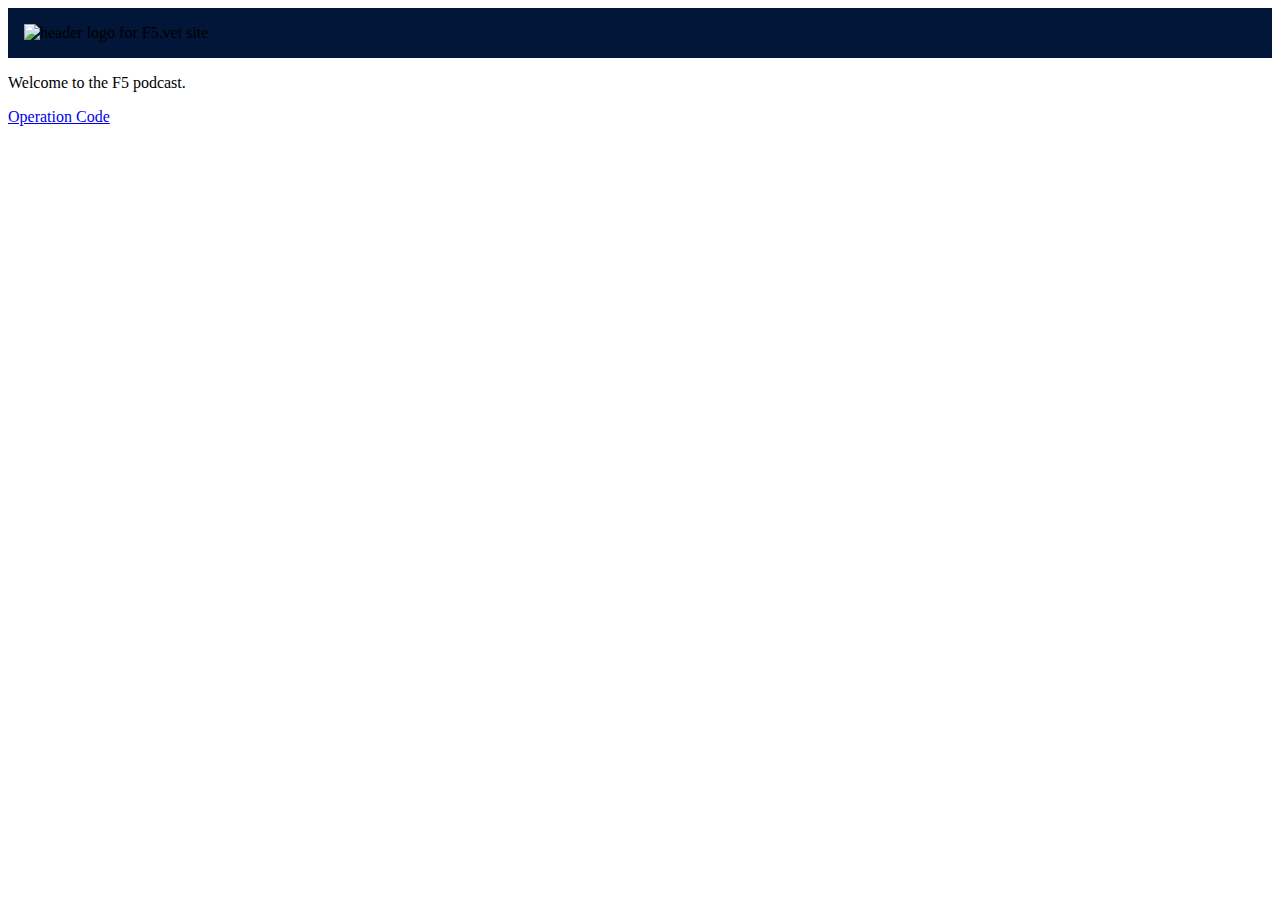
==== index.html @ 2f5ef13c "Adjust image location" ====
<!DOCTYPE html>
<html lang="en">
<head>
  <meta charset="UTF-8">
  <meta http-equiv="X-UA-Compatible" content="IE=edge">
  <meta name="viewport" content="width=device-width, initial-scale=1.0">
  <meta name="description" content="F5 Podcast">
  <meta name="keywords" content="F5 Podcast">
  <!-- meta OG tags -->
  <meta property="og:title" content="F5 Podcast">
  <meta property="og:description" content="F5 Podcast">
  <meta property="og:image" content="img/f5-logo.png" height="150px" width="auto">
  <meta property="og:url" content="https://f5.vet/">
  <title>F5 Podcast</title>
  <!-- Css files and libraries -->
  <link rel="stylesheet" href="bootstrap@5.3.0-alpha1/css/bootstrap.min.css">
  <link rel="stylesheet" href="css/styles.css">
  <!-- Favicon -->
  <link rel="icon" href="images/favicon.ico" type="image/x-icon">

</head>
<body>
<header class="header">
  <img id="logo" src="images/f5-logo.png" alt="header logo for F5.vet site"/>
</header>
<p>
  Welcome to the F5 podcast.
</p>
<footer>
  <p>
    <a href="https://operationcode.org">Operation Code</a>
  </p>
</footer>
</body>
</html>
---- css/styles.css ----
#logo{
    max-height: 10rem;
    max-width: auto;
    margin: 1rem;
}

header{
    background-color: #011638;
}
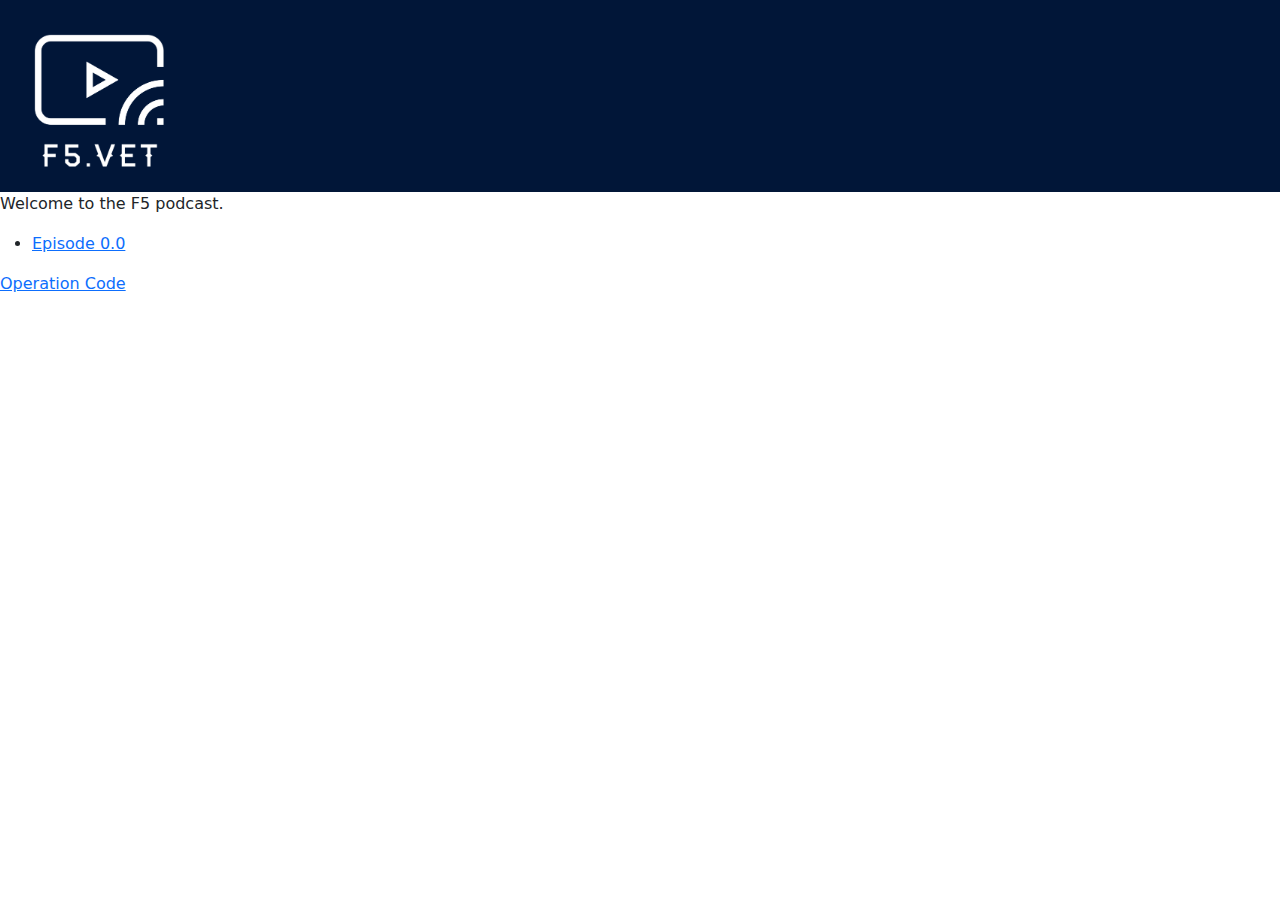
==== commit 090679bb: "Added 0.0" ====
--- a/index.html
+++ b/index.html
@@ -9,11 +9,11 @@
   <!-- meta OG tags -->
   <meta property="og:title" content="F5 Podcast">
   <meta property="og:description" content="F5 Podcast">
-  <meta property="og:image" content="img/f5-logo.png" height="150px" width="auto">
+  <meta property="og:image" content="images/f5-logo.png">
   <meta property="og:url" content="https://f5.vet/">
   <title>F5 Podcast</title>
   <!-- Css files and libraries -->
-  <link rel="stylesheet" href="bootstrap@5.3.0-alpha1/css/bootstrap.min.css">
+  <link rel="stylesheet" href="css/bootstrap@5.3.0-alpha1/bootstrap.min.css">
   <link rel="stylesheet" href="css/styles.css">
   <!-- Favicon -->
   <link rel="icon" href="images/favicon.ico" type="image/x-icon">
@@ -21,11 +21,14 @@
 </head>
 <body>
 <header class="header">
-  <img id="logo" src="images/f5-logo.png" alt="header logo for F5.vet site"/>
+  <img id="logo" src="images/F5-logo.png" alt="header logo for F5.vet site"/>
 </header>
 <p>
   Welcome to the F5 podcast.
 </p>
+<ul>
+  <li><a href="https://www.youtube.com/watch?v=AsKQfdonm8g&list=PL5xzRjSYHjpZjhUSkSqOGSKYDVx_TYzLk">Episode 0.0</a></li>
+</ul>
 <footer>
   <p>
     <a href="https://operationcode.org">Operation Code</a>
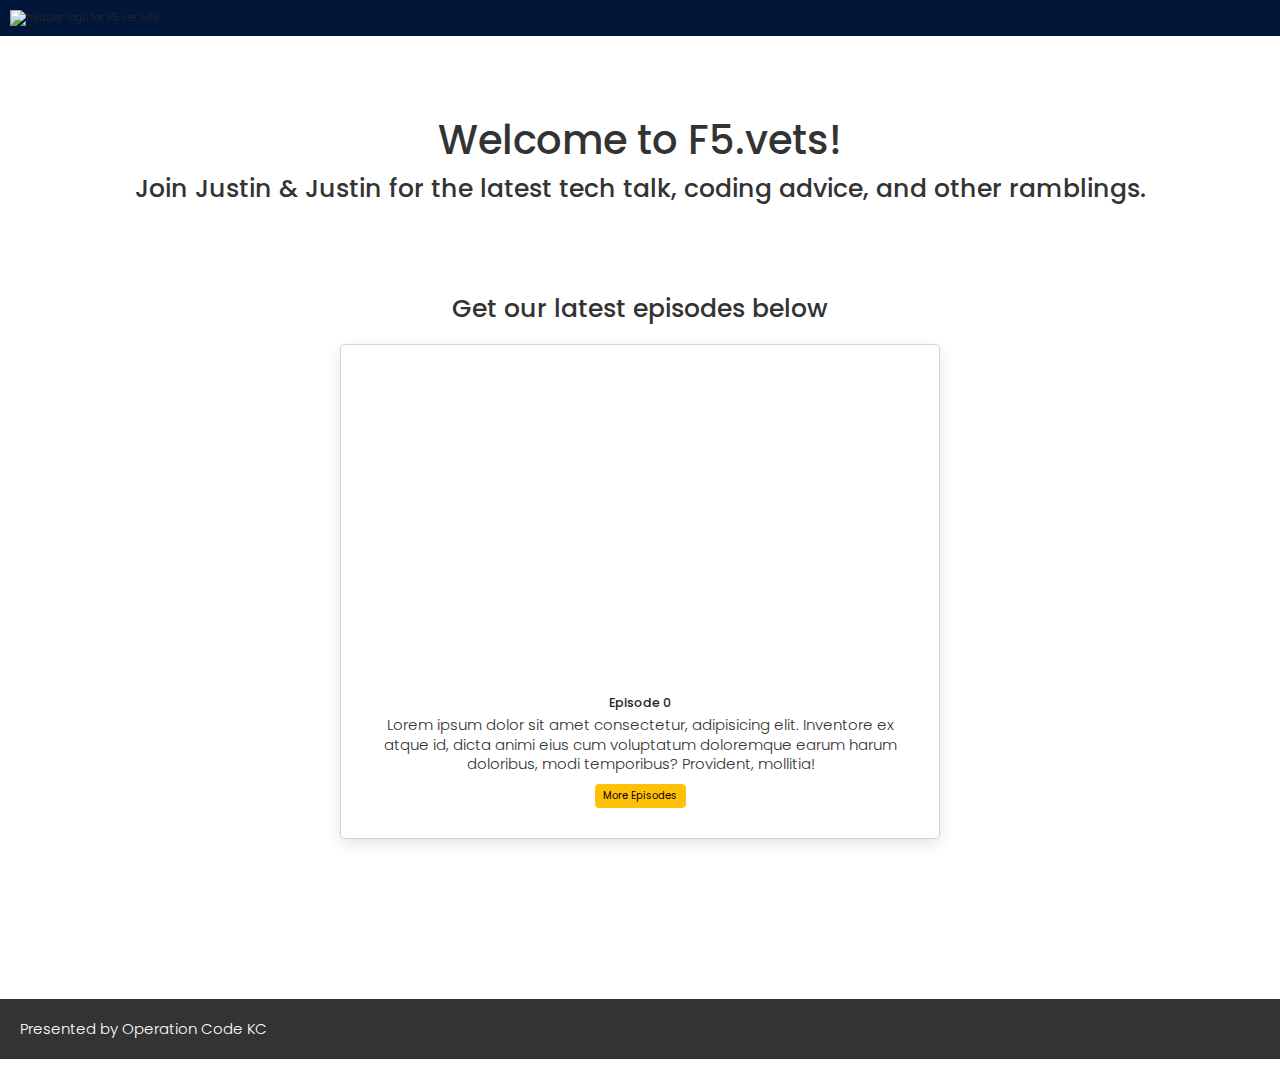
==== commit 5897458b: "Styled footer and embedded Operation Code link" ====
--- a/index.html
+++ b/index.html
@@ -1,38 +1,79 @@
 <!DOCTYPE html>
 <html lang="en">
+
 <head>
   <meta charset="UTF-8">
   <meta http-equiv="X-UA-Compatible" content="IE=edge">
   <meta name="viewport" content="width=device-width, initial-scale=1.0">
   <meta name="description" content="F5 Podcast">
   <meta name="keywords" content="F5 Podcast">
+  <meta name="author" content="The F5 Team">
   <!-- meta OG tags -->
   <meta property="og:title" content="F5 Podcast">
   <meta property="og:description" content="F5 Podcast">
-  <meta property="og:image" content="images/f5-logo.png">
+  <meta property="og:image" content="img/f5-logo.png" height="150px" width="auto">
   <meta property="og:url" content="https://f5.vet/">
   <title>F5 Podcast</title>
   <!-- Css files and libraries -->
-  <link rel="stylesheet" href="css/bootstrap@5.3.0-alpha1/bootstrap.min.css">
+  <link rel="stylesheet" href="https://cdn.jsdelivr.net/npm/bootstrap@5.3.0-alpha1/dist/css/bootstrap.min.css">
   <link rel="stylesheet" href="css/styles.css">
   <!-- Favicon -->
   <link rel="icon" href="images/favicon.ico" type="image/x-icon">
 
 </head>
+
 <body>
-<header class="header">
-  <img id="logo" src="images/F5-logo.png" alt="header logo for F5.vet site"/>
-</header>
-<p>
-  Welcome to the F5 podcast.
-</p>
-<ul>
-  <li><a href="https://www.youtube.com/watch?v=AsKQfdonm8g&list=PL5xzRjSYHjpZjhUSkSqOGSKYDVx_TYzLk">Episode 0.0</a></li>
-</ul>
-<footer>
-  <p>
-    <a href="https://operationcode.org">Operation Code</a>
-  </p>
-</footer>
+  <header class="header">
+    <img id="logo" src="./images/f5-logo.png" alt="header logo for F5.vet site" />
+  </header>
+  <main>
+    <section class="intro containter container-fluid --center-all">
+      <h1>Welcome to F5.vets!</h1>
+      <h3>Join Justin & Justin for the latest tech talk, coding advice, and other ramblings.</h3>
+    </section>
+
+    <section class="podcastInfo --center-all container container-fluid">
+      <h3 class="--mb2">Get our latest episodes below</h3>
+      <div class="card --p2 --card" style="width:60rem;">
+        <iframe width="560" height="320" src="https://www.youtube.com/embed/AsKQfdonm8g" title="YouTube video player"
+          frameborder="0"
+          allow="accelerometer; autoplay; clipboard-write; encrypted-media; gyroscope; picture-in-picture; web-share"
+          allowfullscreen></iframe>
+        <div class="card-body">
+          <h5 class="card-title">Episode 0</h5>
+          <p class="card-text">
+            Lorem ipsum dolor sit amet consectetur,
+            adipisicing elit. Inventore ex atque id,
+            dicta animi eius cum voluptatum doloremque
+            earum harum doloribus, modi temporibus?
+            Provident, mollitia!</p>
+          <a href="https://www.youtube.com/watch?v=AsKQfdonm8g&list=PL5xzRjSYHjpZjhUSkSqOGSKYDVx_TYzLk"
+            class="btn btn-warning" target="blank">More Episodes</a>
+        </div>
+      </div>
+    </section>
+    <section>
+
+    </section>
+  </main>
+  <footer class="footer">
+    
+    <a href="https://operationcode.org" target="blank">
+      <p class="linkText --color-white --p2">Presented by Operation Code KC</p>
+    </a>
+  </footer>
+  <!-- =========== JS Dependency files ======== -->
+  <!-- AXIOS -->
+  <script src="https://cdn.jsdelivr.net/npm/axios/dist/axios.min.js"></script>
+  <!-- Bootstrap & Popper JS -->
+  <script src="https://cdn.jsdelivr.net/npm/@popperjs/core@2.11.6/dist/umd/popper.min.js"
+    integrity="sha384-oBqDVmMz9ATKxIep9tiCxS/Z9fNfEXiDAYTujMAeBAsjFuCZSmKbSSUnQlmh/jp3"
+    crossorigin="anonymous"></script>
+  <script src="https://cdn.jsdelivr.net/npm/bootstrap@5.3.0-alpha1/dist/js/bootstrap.min.js"
+    integrity="sha384-mQ93GR66B00ZXjt0YO5KlohRA5SY2XofN4zfuZxLkoj1gXtW8ANNCe9d5Y3eG5eD"
+    crossorigin="anonymous"></script>
+  <!-- Primary JavaScript File -->
+  <script src="./js/script.js" type="text/javascript"></script>
 </body>
-</html>
+
+</html>--- a/css/styles.css
+++ b/css/styles.css
@@ -1,9 +1,633 @@
-#logo{
+/* insert this file into the index.css file in react */
+
+@import url("https://fonts.googleapis.com/css2?family=Poppins:wght@100;200;300;400;500;600;700;800;900&display=swap");
+
+:root {
+    --font-family: "Poppins", sans-serif;
+    --dark-blue: #0a1930;
+    --light-blue: #1f93ff;
+
+    --color-white: #fff;
+    --color-dark: #333;
+
+    --color-grey: #eee;
+    --box-shadow: 0 5px 15px rgba(0, 0, 0, 0.1);
+
+    --color-purple: #9d0191;
+    --color-orange: #ff7722;
+
+    --color-primary: #007bff;
+    --color-success: #28a745;
+}
+
+* {
+    margin: 0;
+    padding: 0;
+    box-sizing: border-box;
+    scroll-behavior: smooth;
+}
+
+html {
+    font-size: 10px;
+}
+
+body {
+    font-family: var(--font-family);
+}
+
+section {
+    width: 100%;
+    padding: 8rem 0;
+}
+
+.container {
+    max-width: 1000px;
+    margin: 0 auto;
+    padding: 0 20px;
+}
+
+/* UTILITY CLASSES */
+
+/* Flex */
+.--flex-center {
+    display: flex;
+    justify-content: center;
+    align-items: center;
+}
+
+.--flex-start {
+    display: flex;
+    justify-content: flex-start;
+    align-items: flex-start;
+}
+
+.--flex-end {
+    display: flex;
+    justify-content: flex-end;
+    align-items: center;
+}
+
+.--flex-between {
+    display: flex;
+    justify-content: space-between;
+    align-items: center;
+}
+
+.--dir-column {
+    flex-direction: column;
+}
+
+.--flex-dir-column {
+    display: flex;
+}
+
+.--100vh {
+    height: 100vh;
+}
+
+.--mh-100vh {
+    min-height: 100vh;
+}
+
+/* Grid */
+.--grid-15 {
+    display: grid;
+    grid-template-columns: repeat(auto-fit, minmax(15rem, 1fr));
+    row-gap: 1rem;
+    column-gap: 1rem;
+}
+
+.--grid-25 {
+    display: grid;
+    grid-template-columns: repeat(auto-fit, minmax(24rem, 1fr));
+    row-gap: 1rem;
+    column-gap: 1rem;
+}
+
+/* Center All */
+.--center-all {
+    display: flex;
+    justify-content: center;
+    align-items: center;
+    flex-direction: column;
+    width: 100%;
+    margin: auto;
+    text-align: center;
+}
+
+/* Heading */
+h1,
+h2,
+h3,
+h4 {
+    font-weight: 500;
+    line-height: 1.2;
+    color: var(--color-dark);
+    margin-bottom: 1rem;
+}
+
+h1 {
+    font-size: 4rem;
+}
+
+h2 {
+    font-size: 3rem;
+}
+
+h3 {
+    font-size: 2.5rem;
+}
+
+h4 {
+    font-size: 2rem;
+}
+
+p {
+    font-size: 1.5rem;
+    font-weight: 300;
+    line-height: 1.3;
+    color: var(--color-dark);
+}
+
+.--text-xl {
+    font-size: 4.5rem;
+}
+
+.--text-lg {
+    font-size: 4rem;
+}
+
+.--text-md {
+    font-size: 3rem;
+}
+
+.--text-sm {
+    font-size: 1.2rem;
+    font-weight: 300;
+}
+
+.--text-p {
+    font-size: 1.5rem;
+    font-weight: 300;
+    line-height: 1.3;
+    color: var(--color-dark);
+}
+
+.--fw-bold {
+    font-weight: 600;
+}
+
+.--fw-thin {
+    font-weight: 200;
+}
+
+/* Text Color */
+.--text-light {
+    color: #fff;
+}
+
+.--color-primary {
+    color: #007bff;
+}
+
+.--color-danger {
+    color: orangered;
+}
+
+.--color-success {
+    color: #28a745;
+}
+
+.--color-white {
+    color: #fff;
+}
+
+/* Center Text */
+.--text-center {
+    text-align: center;
+}
+
+/* Card */
+.--card {
+    border: 2px solid primary;
+    border-radius: 5px;
+    box-shadow: var(--box-shadow);
+    overflow: hidden;
+}
+
+/* Margin */
+.--m {
+    margin: 1rem;
+}
+
+.--ml {
+    margin-left: 1rem;
+}
+
+.--mr {
+    margin-right: 1rem;
+}
+
+.--mb {
+    margin-bottom: 1rem;
+}
+
+.--my {
+    margin: 1rem 0;
+}
+
+.--mx {
+    margin: 0 1rem;
+}
+
+.--m2 {
+    margin: 2rem;
+}
+
+.--ml2 {
+    margin-left: 2rem;
+}
+
+.--mr2 {
+    margin-right: 2rem;
+}
+
+.--mb2 {
+    margin-bottom: 2rem;
+}
+
+.--my2 {
+    margin: 2rem 0;
+}
+
+.--mx2 {
+    margin: 0 2rem;
+}
+
+/* Padding */
+.--p {
+    padding: 1rem;
+}
+
+.--p2 {
+    padding: 2rem;
+}
+
+.--py {
+    padding: 1rem 0;
+}
+
+.--py2 {
+    padding: 2rem 0;
+}
+
+.--px {
+    padding: 0 1rem;
+}
+
+.--px2 {
+    padding: 0 2rem;
+}
+
+.--btn {
+    font-size: 1.6rem;
+    font-weight: 400;
+    padding: 6px 8px;
+    margin: 0 5px 0 0;
+    border: 1px solid transparent;
+    border-radius: 3px;
+    cursor: pointer;
+    display: flex;
+    justify-content: center;
+    align-items: center;
+    transition: all 0.3s;
+}
+
+.--btn:hover {
+    transform: translateY(-2px);
+}
+
+.--btn-lg {
+    padding: 8px 10px;
+}
+
+.--btn-block {
+    width: 100%;
+}
+
+.--btn-primary {
+    color: #fff;
+    background: #007bff;
+}
+
+.--btn-secondary {
+    color: #fff;
+    border: 1px solid #fff;
+    background: transparent;
+}
+
+.--btn-danger {
+    color: #fff;
+    background: orangered;
+}
+
+.--btn-success {
+    color: #fff;
+    background: #28a745;
+}
+
+/* Background */
+.--bg-light {
+    background: #fff;
+}
+
+.--bg-dark {
+    background: var(--color-dark);
+}
+
+.--bg-primary {
+    background: var(--color-primary);
+}
+
+.--bg-success {
+    background: var(--color-success);
+}
+
+.--bg-grey {
+    background: var(--color-grey);
+}
+
+.--form-control {
+    font-size: 1.6rem;
+    font-weight: 300;
+}
+
+.--form-control>* {
+    margin: 5px 0;
+}
+
+.--form-control input {
+    font-size: 1.6rem;
+    font-weight: 300;
+    padding: 8px 1rem;
+    border: 1px solid #777;
+    border-radius: 3px;
+    outline: none;
+}
+
+.--form-control select {
+    font-size: 1.4rem;
+    font-weight: 400;
+    padding: 8px 1rem;
+    border: 1px solid #777;
+    border-radius: 3px;
+}
+
+.--form-control label {
+    font-size: 1.6rem;
+    font-weight: 400;
+    display: inline-block;
+    min-width: 7rem;
+    color: var(--color-dark);
+    margin-right: 1rem;
+}
+
+@media screen and (max-width: 600px) {
+    .--flex-dir-column {
+        flex-direction: column;
+    }
+}
+
+.--block {
+    display: block;
+}
+
+.--inline-block {
+    display: inline-block;
+}
+
+.--width-100 {
+    width: 100%;
+}
+
+.--width-500px {
+    width: 500px;
+}
+
+.--line {
+    position: relative;
+}
+
+.--line::after {
+    content: "";
+    position: absolute;
+    left: 50%;
+    bottom: -5px;
+    transform: translateX(-50%);
+    width: 5rem;
+    height: 3px;
+    margin-bottom: 1rem;
+
+    background: rgb(217, 8, 170);
+    background: linear-gradient(135deg,
+            rgba(163, 1, 191, 1) 44%,
+            rgba(217, 8, 170, 1) 57%);
+}
+
+.--list-style-none {
+    list-style: none;
+}
+
+.--profile-img {
+    width: 6rem;
+    height: 6rem;
+    border: 1px solid #ccc;
+    border-radius: 50%;
+}
+
+a {
+    font-size: 1.4rem;
+    color: var(--dark-blue);
+    text-decoration: none;
+    transition: all 0.2s;
+}
+
+a:hover {
+    color: var(--color-dark);
+    font-size: 1.5rem;
+}
+
+.--align-center {
+    display: flex;
+    align-items: center;
+}
+
+/* Project Specific CSS Styling */
+#logo {
     max-height: 10rem;
     max-width: auto;
     margin: 1rem;
 }
 
-header{
+header {
     background-color: #011638;
+}
+
+/* video player styling */
+.player {
+    max-width: 800px;
+    border: 6px solid rgba(255, 255, 255, 0.2);
+    box-shadow: 0 0 25px rgba(0, 0, 0, 0.1), 0 3px 3px rgba(0, 0, 0, 0.1);
+    position: relative;
+    overflow: hidden;
+
+
+    &:hover {
+        .progress {
+            height: 10px;
+        }
+    }
+
+    .player-controls {
+        transform: translateY(0);
+    }
+}
+}
+
+.player:-webkit-full-screen,
+.player:fullscreen {
+    max-width: none;
+    width: 100%;
+}
+
+.play-btn {
+    flex: 1;
+}
+
+.player-video {
+    width: 100%;
+    display: block;
+}
+
+.player-btn {
+    background: none;
+    border: 0;
+    color: white;
+    text-align: center;
+    max-width: 60px;
+    padding: 5px 8px;
+
+    svg {
+        fill: #fffff;
+    }
+
+    &:hover,
+    &:focus {
+        border-color: $accent-color;
+        background: rgba(255, 255, 255, .2);
+    }
+}
+
+.player-slider {
+    width: 10px;
+    height: 30px;
+}
+
+.player-controls {
+    align-items: center;
+    display: flex;
+    position: absolute;
+    bottom: 0;
+    width: 100%;
+    transform: translateY(100%) translateY(-5px);
+    transition: all 0.3s;
+    flex-wrap: wrap;
+    background: rgba(0, 0, 0, 0.3);
+}
+
+.player-controls>* {
+    flex: 1;
+}
+
+.progress {
+    position: relative;
+    display: flex;
+    flex: 10;
+    flex-basis: 100%;
+    height: 4px;
+    transition: height 0.3s;
+    background: rgba(0, 0, 0, 0.5);
+}
+
+.filled-progress {
+    width: 50%;
+    background: $accent-color;
+    flex: 0;
+    flex-basis: 50%;
+}
+
+.sliders {
+    max-width: 200px;
+    display: flex;
+}
+
+input[type=range] {
+    -webkit-appearance: none;
+    background: transparent;
+    width: 100%;
+    margin: 0 5px;
+}
+
+input[type=range]:focus {
+    outline: none;
+}
+
+input[type=range]::-webkit-slider-runnable-track {
+    width: 100%;
+    height: 8px;
+    cursor: pointer;
+    box-shadow: 1px 1px 1px rgba(0, 0, 0, 0), 0 0 1px rgba(13, 13, 13, 0);
+    background: rgba(255, 255, 255, 0.5);
+    border-radius: 10px;
+    border: 0.2px solid rgba(1, 1, 1, 0);
+}
+
+input[type=range]::-webkit-slider-thumb {
+    height: 15px;
+    width: 15px;
+    border-radius: 50px;
+    background: white;
+    cursor: pointer;
+    -webkit-appearance: none;
+    margin-top: -3.5px;
+    box-shadow: 0 1px 3px rgba(0, 0, 0, 0.5);
+}
+
+input[type=range]:focus::-webkit-slider-runnable-track {
+    background: rgba(255, 255, 255, 0.8);
+}
+
+input[type=range]::-moz-range-track {
+    width: 100%;
+    height: 8px;
+    cursor: pointer;
+    box-shadow: 1px 1px 1px rgba(0, 0, 0, 0), 0 0 1px rgba(13, 13, 13, 0);
+    background: #ffffff;
+    border-radius: 10px;
+    border: 0.2px solid rgba(1, 1, 1, 0);
+}
+
+input[type=range]::-moz-range-thumb {
+    box-shadow: 0 0 3px rgba(0, 0, 0, 0), 0 0 1px rgba(13, 13, 13, 0);
+    height: 15px;
+    width: 15px;
+    border-radius: 50px;
+    background: white;
+    cursor: pointer;
+}
+
+/* ============== site specific css ============= */
+
+.footer {
+    background: #333333;
 }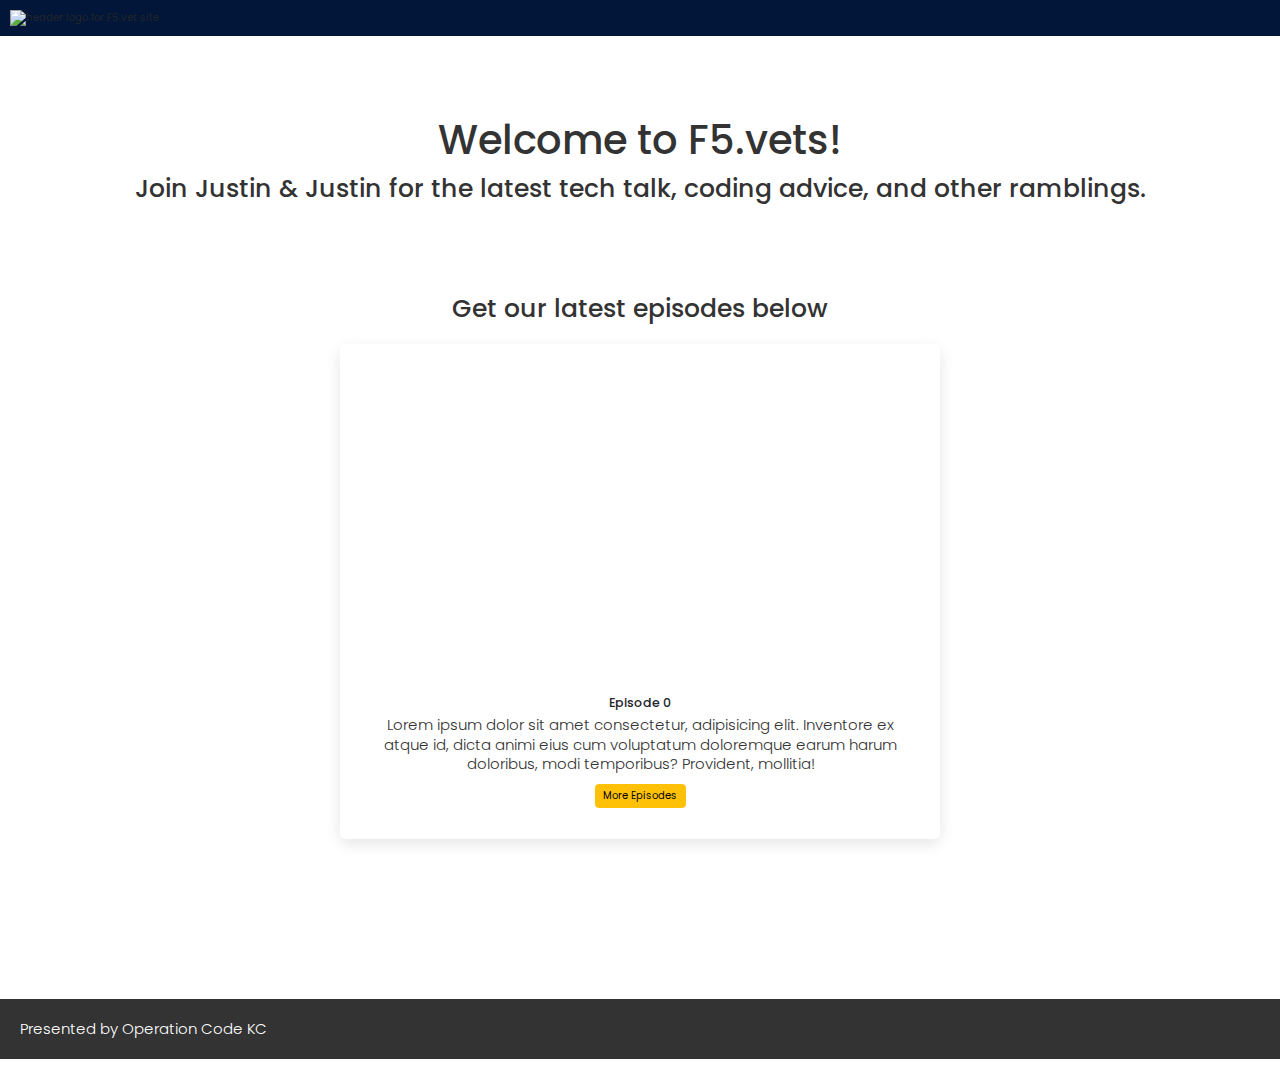
==== commit 582946b8: "repaired css fule to correct previous errors" ====
--- a/index.html
+++ b/index.html
@@ -17,6 +17,7 @@
   <!-- Css files and libraries -->
   <link rel="stylesheet" href="https://cdn.jsdelivr.net/npm/bootstrap@5.3.0-alpha1/dist/css/bootstrap.min.css">
   <link rel="stylesheet" href="css/styles.css">
+  <link rel="stylesheet" href="css/utils.css">
   <!-- Favicon -->
   <link rel="icon" href="images/favicon.ico" type="image/x-icon">
 
@@ -57,7 +58,6 @@
     </section>
   </main>
   <footer class="footer">
-    
     <a href="https://operationcode.org" target="blank">
       <p class="linkText --color-white --p2">Presented by Operation Code KC</p>
     </a>
@@ -73,7 +73,7 @@
     integrity="sha384-mQ93GR66B00ZXjt0YO5KlohRA5SY2XofN4zfuZxLkoj1gXtW8ANNCe9d5Y3eG5eD"
     crossorigin="anonymous"></script>
   <!-- Primary JavaScript File -->
-  <script src="./js/script.js" type="text/javascript"></script>
+  <!-- <script src="js/script.js" type="text/javascript"></script> -->
 </body>
 
 </html>--- a/css/styles.css
+++ b/css/styles.css
@@ -1,468 +1,3 @@
-/* insert this file into the index.css file in react */
-
-@import url("https://fonts.googleapis.com/css2?family=Poppins:wght@100;200;300;400;500;600;700;800;900&display=swap");
-
-:root {
-    --font-family: "Poppins", sans-serif;
-    --dark-blue: #0a1930;
-    --light-blue: #1f93ff;
-
-    --color-white: #fff;
-    --color-dark: #333;
-
-    --color-grey: #eee;
-    --box-shadow: 0 5px 15px rgba(0, 0, 0, 0.1);
-
-    --color-purple: #9d0191;
-    --color-orange: #ff7722;
-
-    --color-primary: #007bff;
-    --color-success: #28a745;
-}
-
-* {
-    margin: 0;
-    padding: 0;
-    box-sizing: border-box;
-    scroll-behavior: smooth;
-}
-
-html {
-    font-size: 10px;
-}
-
-body {
-    font-family: var(--font-family);
-}
-
-section {
-    width: 100%;
-    padding: 8rem 0;
-}
-
-.container {
-    max-width: 1000px;
-    margin: 0 auto;
-    padding: 0 20px;
-}
-
-/* UTILITY CLASSES */
-
-/* Flex */
-.--flex-center {
-    display: flex;
-    justify-content: center;
-    align-items: center;
-}
-
-.--flex-start {
-    display: flex;
-    justify-content: flex-start;
-    align-items: flex-start;
-}
-
-.--flex-end {
-    display: flex;
-    justify-content: flex-end;
-    align-items: center;
-}
-
-.--flex-between {
-    display: flex;
-    justify-content: space-between;
-    align-items: center;
-}
-
-.--dir-column {
-    flex-direction: column;
-}
-
-.--flex-dir-column {
-    display: flex;
-}
-
-.--100vh {
-    height: 100vh;
-}
-
-.--mh-100vh {
-    min-height: 100vh;
-}
-
-/* Grid */
-.--grid-15 {
-    display: grid;
-    grid-template-columns: repeat(auto-fit, minmax(15rem, 1fr));
-    row-gap: 1rem;
-    column-gap: 1rem;
-}
-
-.--grid-25 {
-    display: grid;
-    grid-template-columns: repeat(auto-fit, minmax(24rem, 1fr));
-    row-gap: 1rem;
-    column-gap: 1rem;
-}
-
-/* Center All */
-.--center-all {
-    display: flex;
-    justify-content: center;
-    align-items: center;
-    flex-direction: column;
-    width: 100%;
-    margin: auto;
-    text-align: center;
-}
-
-/* Heading */
-h1,
-h2,
-h3,
-h4 {
-    font-weight: 500;
-    line-height: 1.2;
-    color: var(--color-dark);
-    margin-bottom: 1rem;
-}
-
-h1 {
-    font-size: 4rem;
-}
-
-h2 {
-    font-size: 3rem;
-}
-
-h3 {
-    font-size: 2.5rem;
-}
-
-h4 {
-    font-size: 2rem;
-}
-
-p {
-    font-size: 1.5rem;
-    font-weight: 300;
-    line-height: 1.3;
-    color: var(--color-dark);
-}
-
-.--text-xl {
-    font-size: 4.5rem;
-}
-
-.--text-lg {
-    font-size: 4rem;
-}
-
-.--text-md {
-    font-size: 3rem;
-}
-
-.--text-sm {
-    font-size: 1.2rem;
-    font-weight: 300;
-}
-
-.--text-p {
-    font-size: 1.5rem;
-    font-weight: 300;
-    line-height: 1.3;
-    color: var(--color-dark);
-}
-
-.--fw-bold {
-    font-weight: 600;
-}
-
-.--fw-thin {
-    font-weight: 200;
-}
-
-/* Text Color */
-.--text-light {
-    color: #fff;
-}
-
-.--color-primary {
-    color: #007bff;
-}
-
-.--color-danger {
-    color: orangered;
-}
-
-.--color-success {
-    color: #28a745;
-}
-
-.--color-white {
-    color: #fff;
-}
-
-/* Center Text */
-.--text-center {
-    text-align: center;
-}
-
-/* Card */
-.--card {
-    border: 2px solid primary;
-    border-radius: 5px;
-    box-shadow: var(--box-shadow);
-    overflow: hidden;
-}
-
-/* Margin */
-.--m {
-    margin: 1rem;
-}
-
-.--ml {
-    margin-left: 1rem;
-}
-
-.--mr {
-    margin-right: 1rem;
-}
-
-.--mb {
-    margin-bottom: 1rem;
-}
-
-.--my {
-    margin: 1rem 0;
-}
-
-.--mx {
-    margin: 0 1rem;
-}
-
-.--m2 {
-    margin: 2rem;
-}
-
-.--ml2 {
-    margin-left: 2rem;
-}
-
-.--mr2 {
-    margin-right: 2rem;
-}
-
-.--mb2 {
-    margin-bottom: 2rem;
-}
-
-.--my2 {
-    margin: 2rem 0;
-}
-
-.--mx2 {
-    margin: 0 2rem;
-}
-
-/* Padding */
-.--p {
-    padding: 1rem;
-}
-
-.--p2 {
-    padding: 2rem;
-}
-
-.--py {
-    padding: 1rem 0;
-}
-
-.--py2 {
-    padding: 2rem 0;
-}
-
-.--px {
-    padding: 0 1rem;
-}
-
-.--px2 {
-    padding: 0 2rem;
-}
-
-.--btn {
-    font-size: 1.6rem;
-    font-weight: 400;
-    padding: 6px 8px;
-    margin: 0 5px 0 0;
-    border: 1px solid transparent;
-    border-radius: 3px;
-    cursor: pointer;
-    display: flex;
-    justify-content: center;
-    align-items: center;
-    transition: all 0.3s;
-}
-
-.--btn:hover {
-    transform: translateY(-2px);
-}
-
-.--btn-lg {
-    padding: 8px 10px;
-}
-
-.--btn-block {
-    width: 100%;
-}
-
-.--btn-primary {
-    color: #fff;
-    background: #007bff;
-}
-
-.--btn-secondary {
-    color: #fff;
-    border: 1px solid #fff;
-    background: transparent;
-}
-
-.--btn-danger {
-    color: #fff;
-    background: orangered;
-}
-
-.--btn-success {
-    color: #fff;
-    background: #28a745;
-}
-
-/* Background */
-.--bg-light {
-    background: #fff;
-}
-
-.--bg-dark {
-    background: var(--color-dark);
-}
-
-.--bg-primary {
-    background: var(--color-primary);
-}
-
-.--bg-success {
-    background: var(--color-success);
-}
-
-.--bg-grey {
-    background: var(--color-grey);
-}
-
-.--form-control {
-    font-size: 1.6rem;
-    font-weight: 300;
-}
-
-.--form-control>* {
-    margin: 5px 0;
-}
-
-.--form-control input {
-    font-size: 1.6rem;
-    font-weight: 300;
-    padding: 8px 1rem;
-    border: 1px solid #777;
-    border-radius: 3px;
-    outline: none;
-}
-
-.--form-control select {
-    font-size: 1.4rem;
-    font-weight: 400;
-    padding: 8px 1rem;
-    border: 1px solid #777;
-    border-radius: 3px;
-}
-
-.--form-control label {
-    font-size: 1.6rem;
-    font-weight: 400;
-    display: inline-block;
-    min-width: 7rem;
-    color: var(--color-dark);
-    margin-right: 1rem;
-}
-
-@media screen and (max-width: 600px) {
-    .--flex-dir-column {
-        flex-direction: column;
-    }
-}
-
-.--block {
-    display: block;
-}
-
-.--inline-block {
-    display: inline-block;
-}
-
-.--width-100 {
-    width: 100%;
-}
-
-.--width-500px {
-    width: 500px;
-}
-
-.--line {
-    position: relative;
-}
-
-.--line::after {
-    content: "";
-    position: absolute;
-    left: 50%;
-    bottom: -5px;
-    transform: translateX(-50%);
-    width: 5rem;
-    height: 3px;
-    margin-bottom: 1rem;
-
-    background: rgb(217, 8, 170);
-    background: linear-gradient(135deg,
-            rgba(163, 1, 191, 1) 44%,
-            rgba(217, 8, 170, 1) 57%);
-}
-
-.--list-style-none {
-    list-style: none;
-}
-
-.--profile-img {
-    width: 6rem;
-    height: 6rem;
-    border: 1px solid #ccc;
-    border-radius: 50%;
-}
-
-a {
-    font-size: 1.4rem;
-    color: var(--dark-blue);
-    text-decoration: none;
-    transition: all 0.2s;
-}
-
-a:hover {
-    color: var(--color-dark);
-    font-size: 1.5rem;
-}
-
-.--align-center {
-    display: flex;
-    align-items: center;
-}
-
-/* Project Specific CSS Styling */
 #logo {
     max-height: 10rem;
     max-width: auto;
@@ -473,161 +8,6 @@
     background-color: #011638;
 }
 
-/* video player styling */
-.player {
-    max-width: 800px;
-    border: 6px solid rgba(255, 255, 255, 0.2);
-    box-shadow: 0 0 25px rgba(0, 0, 0, 0.1), 0 3px 3px rgba(0, 0, 0, 0.1);
-    position: relative;
-    overflow: hidden;
-
-
-    &:hover {
-        .progress {
-            height: 10px;
-        }
-    }
-
-    .player-controls {
-        transform: translateY(0);
-    }
-}
-}
-
-.player:-webkit-full-screen,
-.player:fullscreen {
-    max-width: none;
-    width: 100%;
-}
-
-.play-btn {
-    flex: 1;
-}
-
-.player-video {
-    width: 100%;
-    display: block;
-}
-
-.player-btn {
-    background: none;
-    border: 0;
-    color: white;
-    text-align: center;
-    max-width: 60px;
-    padding: 5px 8px;
-
-    svg {
-        fill: #fffff;
-    }
-
-    &:hover,
-    &:focus {
-        border-color: $accent-color;
-        background: rgba(255, 255, 255, .2);
-    }
-}
-
-.player-slider {
-    width: 10px;
-    height: 30px;
-}
-
-.player-controls {
-    align-items: center;
-    display: flex;
-    position: absolute;
-    bottom: 0;
-    width: 100%;
-    transform: translateY(100%) translateY(-5px);
-    transition: all 0.3s;
-    flex-wrap: wrap;
-    background: rgba(0, 0, 0, 0.3);
-}
-
-.player-controls>* {
-    flex: 1;
-}
-
-.progress {
-    position: relative;
-    display: flex;
-    flex: 10;
-    flex-basis: 100%;
-    height: 4px;
-    transition: height 0.3s;
-    background: rgba(0, 0, 0, 0.5);
-}
-
-.filled-progress {
-    width: 50%;
-    background: $accent-color;
-    flex: 0;
-    flex-basis: 50%;
-}
-
-.sliders {
-    max-width: 200px;
-    display: flex;
-}
-
-input[type=range] {
-    -webkit-appearance: none;
-    background: transparent;
-    width: 100%;
-    margin: 0 5px;
-}
-
-input[type=range]:focus {
-    outline: none;
-}
-
-input[type=range]::-webkit-slider-runnable-track {
-    width: 100%;
-    height: 8px;
-    cursor: pointer;
-    box-shadow: 1px 1px 1px rgba(0, 0, 0, 0), 0 0 1px rgba(13, 13, 13, 0);
-    background: rgba(255, 255, 255, 0.5);
-    border-radius: 10px;
-    border: 0.2px solid rgba(1, 1, 1, 0);
-}
-
-input[type=range]::-webkit-slider-thumb {
-    height: 15px;
-    width: 15px;
-    border-radius: 50px;
-    background: white;
-    cursor: pointer;
-    -webkit-appearance: none;
-    margin-top: -3.5px;
-    box-shadow: 0 1px 3px rgba(0, 0, 0, 0.5);
-}
-
-input[type=range]:focus::-webkit-slider-runnable-track {
-    background: rgba(255, 255, 255, 0.8);
-}
-
-input[type=range]::-moz-range-track {
-    width: 100%;
-    height: 8px;
-    cursor: pointer;
-    box-shadow: 1px 1px 1px rgba(0, 0, 0, 0), 0 0 1px rgba(13, 13, 13, 0);
-    background: #ffffff;
-    border-radius: 10px;
-    border: 0.2px solid rgba(1, 1, 1, 0);
-}
-
-input[type=range]::-moz-range-thumb {
-    box-shadow: 0 0 3px rgba(0, 0, 0, 0), 0 0 1px rgba(13, 13, 13, 0);
-    height: 15px;
-    width: 15px;
-    border-radius: 50px;
-    background: white;
-    cursor: pointer;
-}
-
-/* ============== site specific css ============= */
-
 .footer {
     background: #333333;
 }--- a/css/utils.css
+++ b/css/utils.css
@@ -0,0 +1,463 @@
+/* insert this file into the index.css file in react */
+
+@import url("https://fonts.googleapis.com/css2?family=Poppins:wght@100;200;300;400;500;600;700;800;900&display=swap");
+
+:root {
+    --font-family: "Poppins", sans-serif;
+    --dark-blue: #0a1930;
+    --light-blue: #1f93ff;
+
+    --color-white: #fff;
+    --color-dark: #333;
+
+    --color-grey: #eee;
+    --box-shadow: 0 5px 15px rgba(0, 0, 0, 0.1);
+
+    --color-purple: #9d0191;
+    --color-orange: #ff7722;
+
+    --color-primary: #007bff;
+    --color-success: #28a745;
+}
+
+* {
+    margin: 0;
+    padding: 0;
+    box-sizing: border-box;
+    scroll-behavior: smooth;
+}
+
+html {
+    font-size: 10px;
+}
+
+body {
+    font-family: var(--font-family);
+}
+
+section {
+    width: 100%;
+    padding: 8rem 0;
+}
+
+.container {
+    max-width: 1000px;
+    margin: 0 auto;
+    padding: 0 20px;
+}
+
+/* UTILITY CLASSES */
+
+/* Flex */
+.--flex-center {
+    display: flex;
+    justify-content: center;
+    align-items: center;
+}
+
+.--flex-start {
+    display: flex;
+    justify-content: flex-start;
+    align-items: flex-start;
+}
+
+.--flex-end {
+    display: flex;
+    justify-content: flex-end;
+    align-items: center;
+}
+
+.--flex-between {
+    display: flex;
+    justify-content: space-between;
+    align-items: center;
+}
+
+.--dir-column {
+    flex-direction: column;
+}
+
+.--flex-dir-column {
+    display: flex;
+}
+
+.--100vh {
+    height: 100vh;
+}
+
+.--mh-100vh {
+    min-height: 100vh;
+}
+
+/* Grid */
+.--grid-15 {
+    display: grid;
+    grid-template-columns: repeat(auto-fit, minmax(15rem, 1fr));
+    row-gap: 1rem;
+    column-gap: 1rem;
+}
+
+.--grid-25 {
+    display: grid;
+    grid-template-columns: repeat(auto-fit, minmax(24rem, 1fr));
+    row-gap: 1rem;
+    column-gap: 1rem;
+}
+
+/* Center All */
+.--center-all {
+    display: flex;
+    justify-content: center;
+    align-items: center;
+    flex-direction: column;
+    width: 100%;
+    margin: auto;
+    text-align: center;
+}
+
+/* Heading */
+h1,
+h2,
+h3,
+h4 {
+    font-weight: 500;
+    line-height: 1.2;
+    color: var(--color-dark);
+    margin-bottom: 1rem;
+}
+
+h1 {
+    font-size: 4rem;
+}
+
+h2 {
+    font-size: 3rem;
+}
+
+h3 {
+    font-size: 2.5rem;
+}
+
+h4 {
+    font-size: 2rem;
+}
+
+p {
+    font-size: 1.5rem;
+    font-weight: 300;
+    line-height: 1.3;
+    color: var(--color-dark);
+}
+
+.--text-xl {
+    font-size: 4.5rem;
+}
+
+.--text-lg {
+    font-size: 4rem;
+}
+
+.--text-md {
+    font-size: 3rem;
+}
+
+.--text-sm {
+    font-size: 1.2rem;
+    font-weight: 300;
+}
+
+.--text-p {
+    font-size: 1.5rem;
+    font-weight: 300;
+    line-height: 1.3;
+    color: var(--color-dark);
+}
+
+.--fw-bold {
+    font-weight: 600;
+}
+
+.--fw-thin {
+    font-weight: 200;
+}
+
+/* Text Color */
+.--text-light {
+    color: #fff;
+}
+
+.--color-primary {
+    color: #007bff;
+}
+
+.--color-danger {
+    color: orangered;
+}
+
+.--color-success {
+    color: #28a745;
+}
+
+.--color-white {
+    color: #fff;
+}
+
+/* Center Text */
+.--text-center {
+    text-align: center;
+}
+
+/* Card */
+.--card {
+    border: 1px solid transparent;
+    border-radius: 5px;
+    box-shadow: var(--box-shadow);
+    overflow: hidden;
+}
+
+/* Margin */
+.--m {
+    margin: 1rem;
+}
+
+.--ml {
+    margin-left: 1rem;
+}
+
+.--mr {
+    margin-right: 1rem;
+}
+
+.--mb {
+    margin-bottom: 1rem;
+}
+
+.--my {
+    margin: 1rem 0;
+}
+
+.--mx {
+    margin: 0 1rem;
+}
+
+.--m2 {
+    margin: 2rem;
+}
+
+.--ml2 {
+    margin-left: 2rem;
+}
+
+.--mr2 {
+    margin-right: 2rem;
+}
+
+.--mb2 {
+    margin-bottom: 2rem;
+}
+
+.--my2 {
+    margin: 2rem 0;
+}
+
+.--mx2 {
+    margin: 0 2rem;
+}
+
+/* Padding */
+.--p {
+    padding: 1rem;
+}
+
+.--p2 {
+    padding: 2rem;
+}
+
+.--py {
+    padding: 1rem 0;
+}
+
+.--py2 {
+    padding: 2rem 0;
+}
+
+.--px {
+    padding: 0 1rem;
+}
+
+.--px2 {
+    padding: 0 2rem;
+}
+
+.--btn {
+    font-size: 1.6rem;
+    font-weight: 400;
+    padding: 6px 8px;
+    margin: 0 5px 0 0;
+    border: 1px solid transparent;
+    border-radius: 3px;
+    cursor: pointer;
+    display: flex;
+    justify-content: center;
+    align-items: center;
+    transition: all 0.3s;
+}
+
+.--btn:hover {
+    transform: translateY(-2px);
+}
+
+.--btn-lg {
+    padding: 8px 10px;
+}
+
+.--btn-block {
+    width: 100%;
+}
+
+.--btn-primary {
+    color: #fff;
+    background: #007bff;
+}
+
+.--btn-secondary {
+    color: #fff;
+    border: 1px solid #fff;
+    background: transparent;
+}
+
+.--btn-danger {
+    color: #fff;
+    background: orangered;
+}
+
+.--btn-success {
+    color: #fff;
+    background: #28a745;
+}
+
+/* Background */
+.--bg-light {
+    background: #fff;
+}
+
+.--bg-dark {
+    background: var(--color-dark);
+}
+
+.--bg-primary {
+    background: var(--color-primary);
+}
+
+.--bg-success {
+    background: var(--color-success);
+}
+
+.--bg-grey {
+    background: var(--color-grey);
+}
+
+.--form-control {
+    font-size: 1.6rem;
+    font-weight: 300;
+}
+
+.--form-control>* {
+    margin: 5px 0;
+}
+
+.--form-control input {
+    font-size: 1.6rem;
+    font-weight: 300;
+    padding: 8px 1rem;
+    border: 1px solid #777;
+    border-radius: 3px;
+    outline: none;
+}
+
+.--form-control select {
+    font-size: 1.4rem;
+    font-weight: 400;
+    padding: 8px 1rem;
+    border: 1px solid #777;
+    border-radius: 3px;
+}
+
+.--form-control label {
+    font-size: 1.6rem;
+    font-weight: 400;
+    display: inline-block;
+    min-width: 7rem;
+    color: var(--color-dark);
+    margin-right: 1rem;
+}
+
+@media screen and (max-width: 600px) {
+    .--flex-dir-column {
+        flex-direction: column;
+    }
+}
+
+.--block {
+    display: block;
+}
+
+.--inline-block {
+    display: inline-block;
+}
+
+.--width-100 {
+    width: 100%;
+}
+
+.--width-500px {
+    width: 500px;
+}
+
+.--line {
+    position: relative;
+}
+
+.--line::after {
+    content: "";
+    position: absolute;
+    left: 50%;
+    bottom: -5px;
+    transform: translateX(-50%);
+    width: 5rem;
+    height: 3px;
+    margin-bottom: 1rem;
+
+    background: rgb(217, 8, 170);
+    background: linear-gradient(135deg,
+            rgba(163, 1, 191, 1) 44%,
+            rgba(217, 8, 170, 1) 57%);
+}
+
+.--list-style-none {
+    list-style: none;
+}
+
+.--profile-img {
+    width: 6rem;
+    height: 6rem;
+    border: 1px solid #ccc;
+    border-radius: 50%;
+}
+
+a {
+    font-size: 1.4rem;
+    color: var(--dark-blue);
+    text-decoration: none;
+    transition: all 0.2s;
+}
+
+a:hover {
+    color: var(--color-dark);
+    font-size: 1.5rem;
+}
+
+.--align-center {
+    display: flex;
+    align-items: center;
+}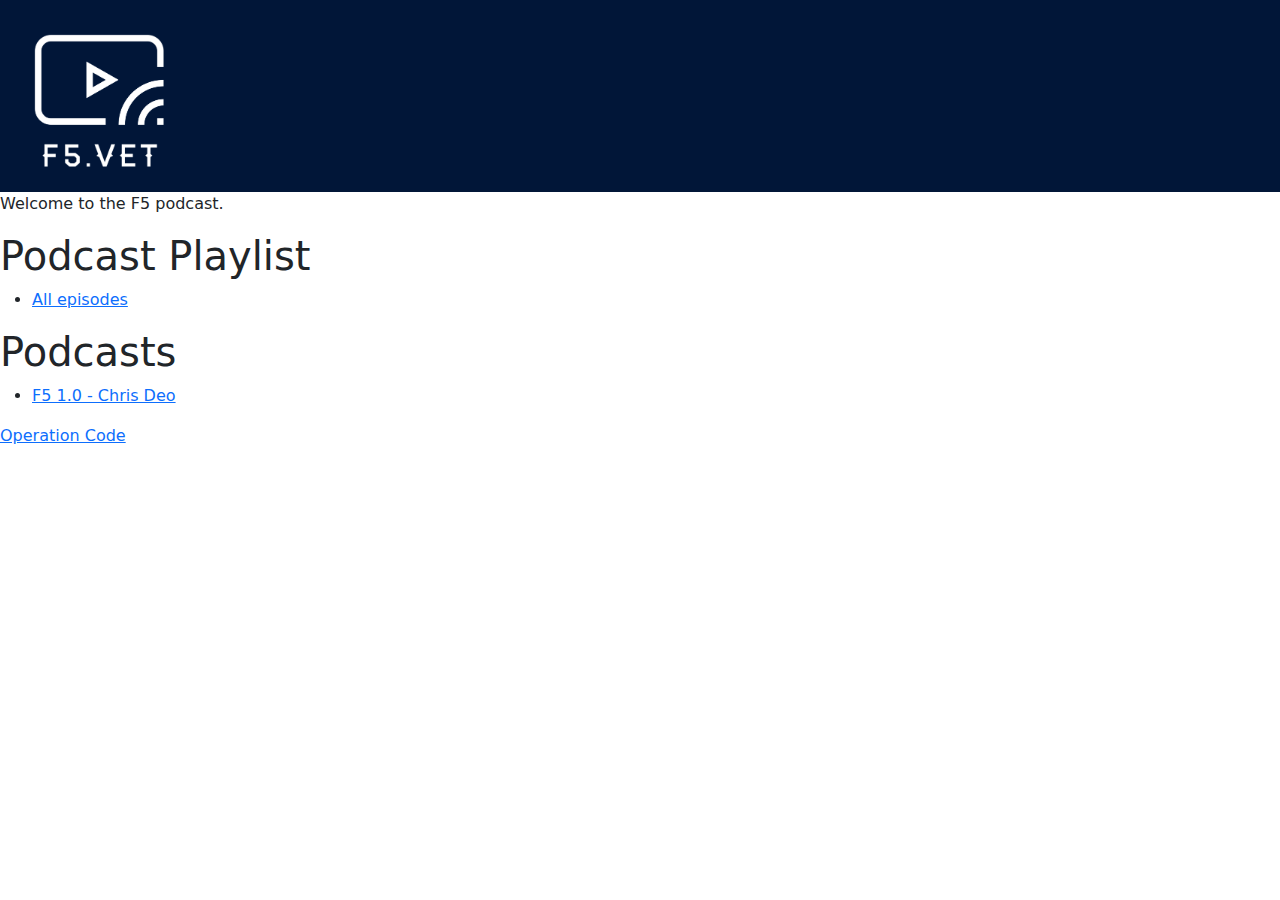
==== commit 3f309822: "Added Playlist and 1.0" ====
--- a/index.html
+++ b/index.html
@@ -1,79 +1,43 @@
 <!DOCTYPE html>
 <html lang="en">
-
 <head>
   <meta charset="UTF-8">
   <meta http-equiv="X-UA-Compatible" content="IE=edge">
   <meta name="viewport" content="width=device-width, initial-scale=1.0">
   <meta name="description" content="F5 Podcast">
   <meta name="keywords" content="F5 Podcast">
-  <meta name="author" content="The F5 Team">
   <!-- meta OG tags -->
   <meta property="og:title" content="F5 Podcast">
   <meta property="og:description" content="F5 Podcast">
-  <meta property="og:image" content="img/f5-logo.png" height="150px" width="auto">
+  <meta property="og:image" content="images/f5-logo.png">
   <meta property="og:url" content="https://f5.vet/">
   <title>F5 Podcast</title>
   <!-- Css files and libraries -->
-  <link rel="stylesheet" href="https://cdn.jsdelivr.net/npm/bootstrap@5.3.0-alpha1/dist/css/bootstrap.min.css">
+  <link rel="stylesheet" href="css/bootstrap@5.3.0-alpha1/bootstrap.min.css">
   <link rel="stylesheet" href="css/styles.css">
-  <link rel="stylesheet" href="css/utils.css">
   <!-- Favicon -->
   <link rel="icon" href="images/favicon.ico" type="image/x-icon">
 
 </head>
-
 <body>
-  <header class="header">
-    <img id="logo" src="./images/f5-logo.png" alt="header logo for F5.vet site" />
-  </header>
-  <main>
-    <section class="intro containter container-fluid --center-all">
-      <h1>Welcome to F5.vets!</h1>
-      <h3>Join Justin & Justin for the latest tech talk, coding advice, and other ramblings.</h3>
-    </section>
-
-    <section class="podcastInfo --center-all container container-fluid">
-      <h3 class="--mb2">Get our latest episodes below</h3>
-      <div class="card --p2 --card" style="width:60rem;">
-        <iframe width="560" height="320" src="https://www.youtube.com/embed/AsKQfdonm8g" title="YouTube video player"
-          frameborder="0"
-          allow="accelerometer; autoplay; clipboard-write; encrypted-media; gyroscope; picture-in-picture; web-share"
-          allowfullscreen></iframe>
-        <div class="card-body">
-          <h5 class="card-title">Episode 0</h5>
-          <p class="card-text">
-            Lorem ipsum dolor sit amet consectetur,
-            adipisicing elit. Inventore ex atque id,
-            dicta animi eius cum voluptatum doloremque
-            earum harum doloribus, modi temporibus?
-            Provident, mollitia!</p>
-          <a href="https://www.youtube.com/watch?v=AsKQfdonm8g&list=PL5xzRjSYHjpZjhUSkSqOGSKYDVx_TYzLk"
-            class="btn btn-warning" target="blank">More Episodes</a>
-        </div>
-      </div>
-    </section>
-    <section>
-
-    </section>
-  </main>
-  <footer class="footer">
-    <a href="https://operationcode.org" target="blank">
-      <p class="linkText --color-white --p2">Presented by Operation Code KC</p>
-    </a>
-  </footer>
-  <!-- =========== JS Dependency files ======== -->
-  <!-- AXIOS -->
-  <script src="https://cdn.jsdelivr.net/npm/axios/dist/axios.min.js"></script>
-  <!-- Bootstrap & Popper JS -->
-  <script src="https://cdn.jsdelivr.net/npm/@popperjs/core@2.11.6/dist/umd/popper.min.js"
-    integrity="sha384-oBqDVmMz9ATKxIep9tiCxS/Z9fNfEXiDAYTujMAeBAsjFuCZSmKbSSUnQlmh/jp3"
-    crossorigin="anonymous"></script>
-  <script src="https://cdn.jsdelivr.net/npm/bootstrap@5.3.0-alpha1/dist/js/bootstrap.min.js"
-    integrity="sha384-mQ93GR66B00ZXjt0YO5KlohRA5SY2XofN4zfuZxLkoj1gXtW8ANNCe9d5Y3eG5eD"
-    crossorigin="anonymous"></script>
-  <!-- Primary JavaScript File -->
-  <!-- <script src="js/script.js" type="text/javascript"></script> -->
+<header class="header">
+  <img id="logo" src="images/F5-logo.png" alt="header logo for F5.vet site"/>
+</header>
+<p>
+  Welcome to the F5 podcast.
+</p>
+<h1>Podcast Playlist</h1>
+<ul>
+  <li><a href="https://www.youtube.com/playlist?list=PL5xzRjSYHjpYoDkeVefImtdA3L0wvYqlg">All episodes</a></li>
+</ul>
+<h1>Podcasts</h1>
+<ul>
+  <li><a href="https://youtu.be/eU1V6IbeFN8">F5 1.0 - Chris Deo</a></li>
+</ul>
+<footer>
+  <p>
+    <a href="https://operationcode.org">Operation Code</a>
+  </p>
+</footer>
 </body>
-
-</html>+</html>
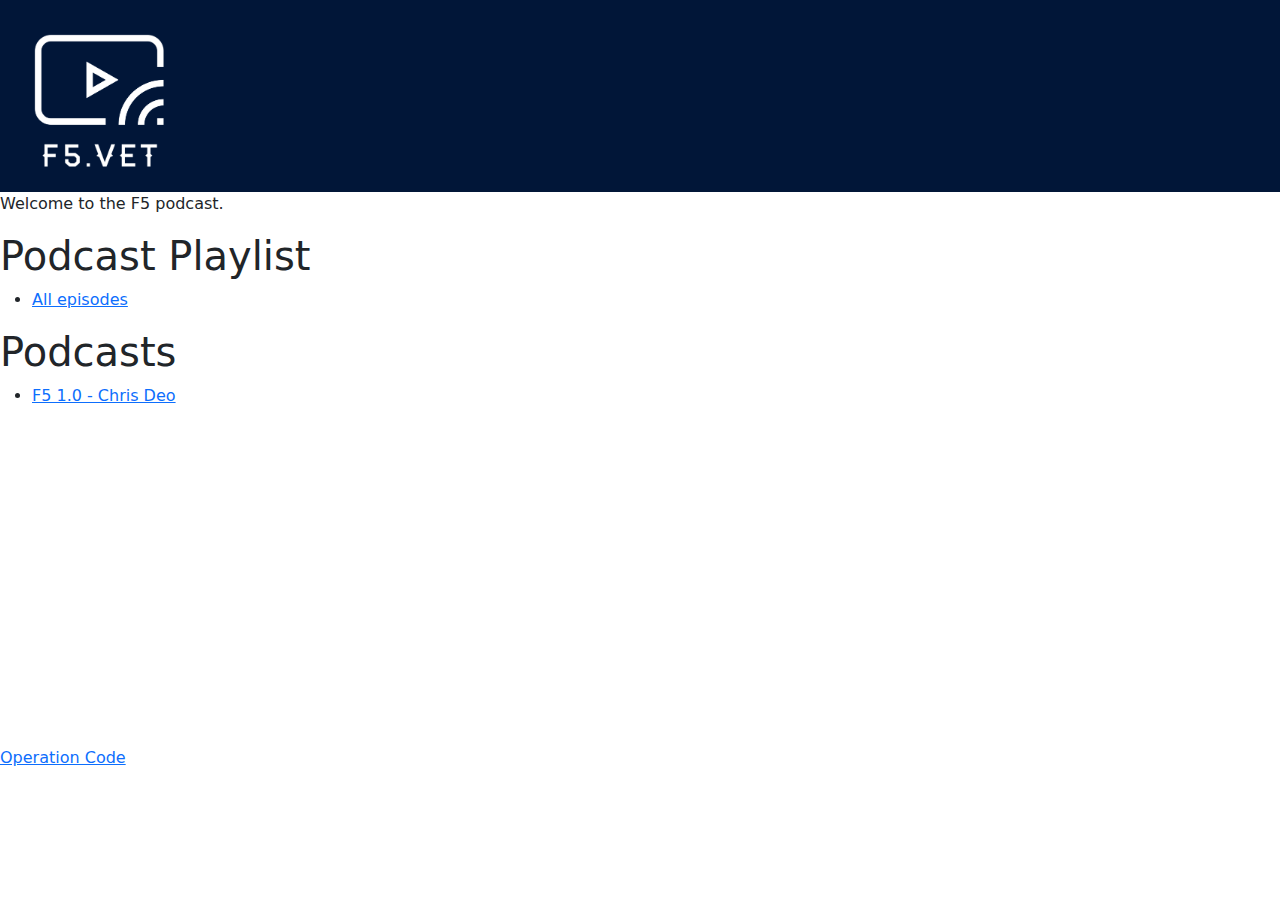
==== commit 5fd3ec3c: "Embedded video" ====
--- a/index.html
+++ b/index.html
@@ -32,7 +32,12 @@
 </ul>
 <h1>Podcasts</h1>
 <ul>
-  <li><a href="https://youtu.be/eU1V6IbeFN8">F5 1.0 - Chris Deo</a></li>
+  <li><a href="https://youtu.be/eU1V6IbeFN8">F5 1.0 - Chris Deo</a><br/>
+    <iframe width="560" height="315" src="https://www.youtube.com/embed/eU1V6IbeFN8" title="F5 1.0 - Chris Deo"
+            allow="accelerometer; autoplay; clipboard-write; encrypted-media; gyroscope; picture-in-picture; web-share"
+            allowfullscreen></iframe>
+  </li>
+
 </ul>
 <footer>
   <p>
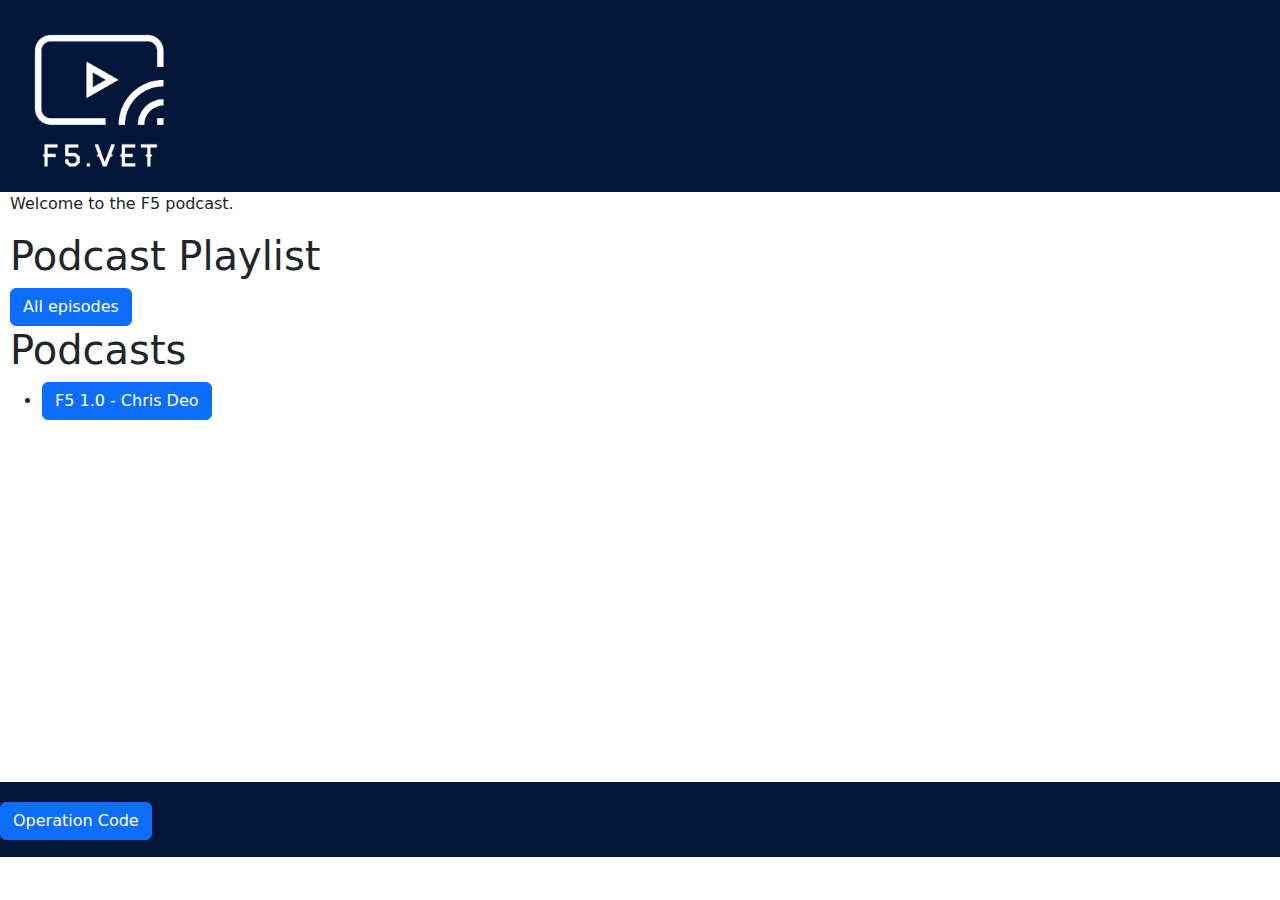
==== commit 1d0e25b2: "Apply styles to links and footer" ====
--- a/index.html
+++ b/index.html
@@ -23,25 +23,26 @@
 <header class="header">
   <img id="logo" src="images/F5-logo.png" alt="header logo for F5.vet site"/>
 </header>
-<p>
-  Welcome to the F5 podcast.
-</p>
-<h1>Podcast Playlist</h1>
-<ul>
-  <li><a href="https://www.youtube.com/playlist?list=PL5xzRjSYHjpYoDkeVefImtdA3L0wvYqlg">All episodes</a></li>
-</ul>
-<h1>Podcasts</h1>
-<ul>
-  <li><a href="https://youtu.be/eU1V6IbeFN8">F5 1.0 - Chris Deo</a><br/>
-    <iframe width="560" height="315" src="https://www.youtube.com/embed/eU1V6IbeFN8" title="F5 1.0 - Chris Deo"
-            allow="accelerometer; autoplay; clipboard-write; encrypted-media; gyroscope; picture-in-picture; web-share"
-            allowfullscreen></iframe>
-  </li>
+<main>
+  <p>
+    Welcome to the F5 podcast.
+  </p>
+  <h1>Podcast Playlist</h1>
+  <a class="btn btn-primary" role="button"
+     href="https://www.youtube.com/playlist?list=PL5xzRjSYHjpYoDkeVefImtdA3L0wvYqlg">All episodes</a>
+  <h1>Podcasts</h1>
+  <ul>
+    <li><a class="btn btn-primary" role="button" href="https://youtu.be/eU1V6IbeFN8">F5 1.0 - Chris Deo</a><br/><br/>
+      <iframe width="560" height="315" src="https://www.youtube.com/embed/eU1V6IbeFN8" title="F5 1.0 - Chris Deo"
+              allow="accelerometer; autoplay; clipboard-write; encrypted-media; gyroscope; picture-in-picture; web-share"
+              allowfullscreen></iframe>
+    </li>
 
-</ul>
+  </ul>
+</main>
 <footer>
   <p>
-    <a href="https://operationcode.org">Operation Code</a>
+    <a class="btn btn-primary" role="button" href="https://operationcode.org">Operation Code</a>
   </p>
 </footer>
 </body>
--- a/css/styles.css
+++ b/css/styles.css
@@ -1,13 +1,18 @@
 #logo {
-    max-height: 10rem;
-    max-width: auto;
-    margin: 1rem;
+  max-height: 10rem;
+  margin: 1rem;
 }
 
 header {
-    background-color: #011638;
+  background-color: #011638;
 }
 
-.footer {
-    background: #333333;
-}+main {
+  margin-left: 10px;
+}
+
+footer {
+  background-color: #011638;
+  padding-top: 20px;
+  padding-bottom: 1px;
+}
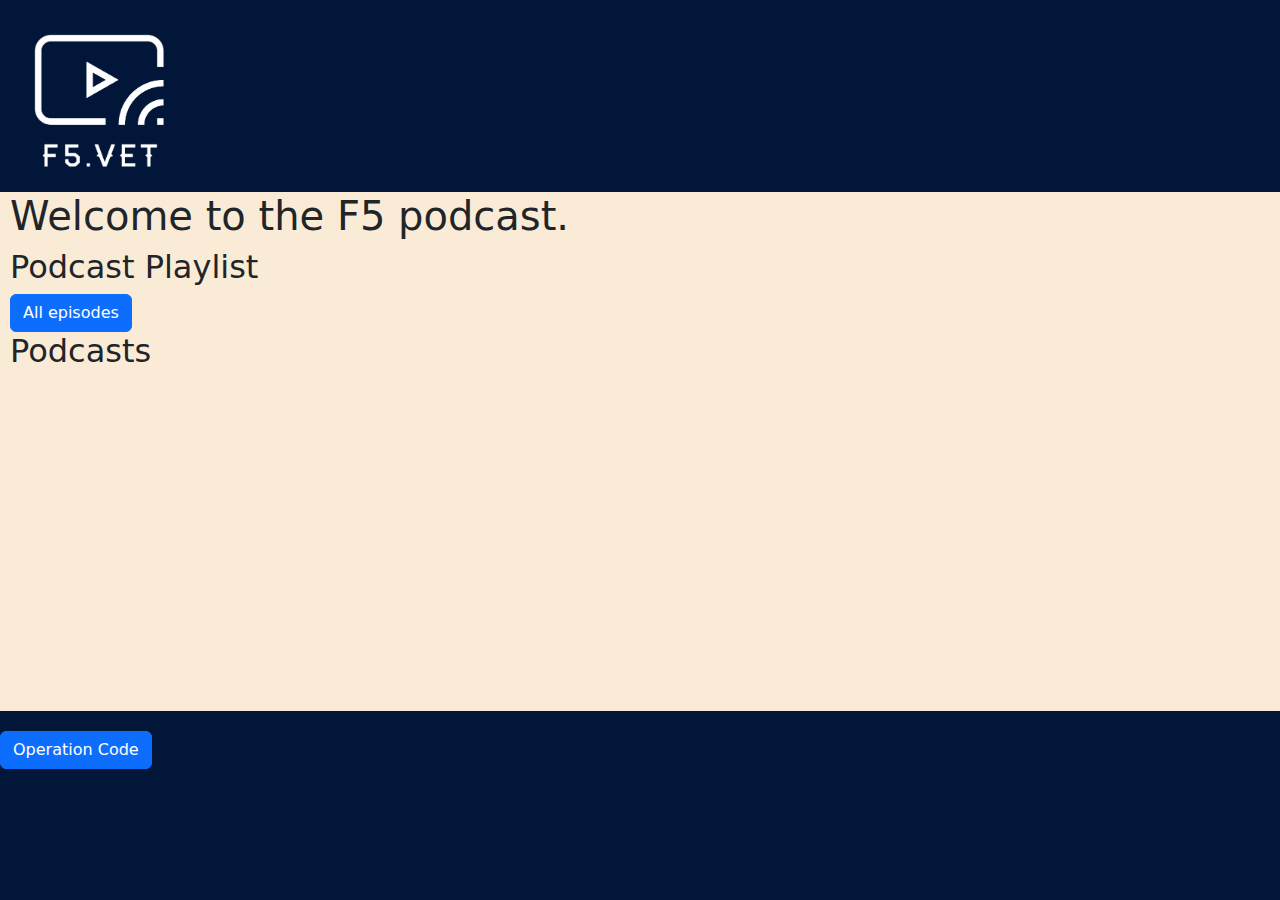
==== commit e7c756ea: "More stylin' and provided new links to @F5-Podcast instead of JustinKSU" ====
--- a/index.html
+++ b/index.html
@@ -1,49 +1,49 @@
 <!DOCTYPE html>
 <html lang="en">
 <head>
-  <meta charset="UTF-8">
-  <meta http-equiv="X-UA-Compatible" content="IE=edge">
-  <meta name="viewport" content="width=device-width, initial-scale=1.0">
-  <meta name="description" content="F5 Podcast">
-  <meta name="keywords" content="F5 Podcast">
-  <!-- meta OG tags -->
-  <meta property="og:title" content="F5 Podcast">
-  <meta property="og:description" content="F5 Podcast">
-  <meta property="og:image" content="images/f5-logo.png">
-  <meta property="og:url" content="https://f5.vet/">
-  <title>F5 Podcast</title>
-  <!-- Css files and libraries -->
-  <link rel="stylesheet" href="css/bootstrap@5.3.0-alpha1/bootstrap.min.css">
-  <link rel="stylesheet" href="css/styles.css">
-  <!-- Favicon -->
-  <link rel="icon" href="images/favicon.ico" type="image/x-icon">
+    <meta charset="UTF-8">
+    <meta http-equiv="X-UA-Compatible" content="IE=edge">
+    <meta name="viewport" content="width=device-width, initial-scale=1.0">
+    <meta name="description" content="F5 Podcast">
+    <meta name="keywords" content="F5 Podcast">
+    <!-- meta OG tags -->
+    <meta property="og:title" content="F5 Podcast">
+    <meta property="og:description" content="F5 Podcast">
+    <meta property="og:image" content="images/f5-logo.png">
+    <meta property="og:url" content="https://f5.vet/">
+    <title>F5 Podcast</title>
+    <!-- Css files and libraries -->
+    <link rel="stylesheet" href="css/bootstrap@5.3.0-alpha1/bootstrap.min.css">
+    <link rel="stylesheet" href="css/styles.css">
+    <!-- Favicon -->
+    <link rel="icon" href="images/favicon.ico" type="image/x-icon">
 
 </head>
 <body>
 <header class="header">
-  <img id="logo" src="images/F5-logo.png" alt="header logo for F5.vet site"/>
+    <img id="logo" src="images/F5-logo.png" alt="header logo for F5.vet site"/>
 </header>
 <main>
-  <p>
-    Welcome to the F5 podcast.
-  </p>
-  <h1>Podcast Playlist</h1>
-  <a class="btn btn-primary" role="button"
-     href="https://www.youtube.com/playlist?list=PL5xzRjSYHjpYoDkeVefImtdA3L0wvYqlg">All episodes</a>
-  <h1>Podcasts</h1>
-  <ul>
-    <li><a class="btn btn-primary" role="button" href="https://youtu.be/eU1V6IbeFN8">F5 1.0 - Chris Deo</a><br/><br/>
-      <iframe width="560" height="315" src="https://www.youtube.com/embed/eU1V6IbeFN8" title="F5 1.0 - Chris Deo"
-              allow="accelerometer; autoplay; clipboard-write; encrypted-media; gyroscope; picture-in-picture; web-share"
-              allowfullscreen></iframe>
-    </li>
-
-  </ul>
+    <h1>
+        Welcome to the F5 podcast.
+    </h1>
+    <h2>Podcast Playlist</h2>
+    <a class="btn btn-primary" role="button"
+       href="https://www.youtube.com/watch?v=lhQVgKrDMY8&list=PLqhCdvPiTHosKnn42njyQxBg3wk_IJkJ3">All episodes</a>
+    <h2>Podcasts</h2>
+    <ul class="list-group">
+        <li>
+            <iframe width="560" height="315" src="https://www.youtube.com/embed/lhQVgKrDMY8"
+                    title="F5 1.0 - Chis Deo"
+                    allow="accelerometer; autoplay; clipboard-write; encrypted-media; gyroscope; picture-in-picture; web-share"
+                    allowfullscreen></iframe>
+        </li>
+    </ul>
 </main>
 <footer>
-  <p>
-    <a class="btn btn-primary" role="button" href="https://operationcode.org">Operation Code</a>
-  </p>
+    <p>
+        <a class="btn btn-primary" role="button" href="https://operationcode.org">Operation Code</a>
+    </p>
 </footer>
 </body>
 </html>
--- a/css/styles.css
+++ b/css/styles.css
@@ -1,3 +1,8 @@
+html {
+  background-color: #011638;
+}
+
+
 #logo {
   max-height: 10rem;
   margin: 1rem;
@@ -8,7 +13,9 @@
 }
 
 main {
-  margin-left: 10px;
+  padding-left: 10px;
+  padding-bottom: 10px;
+  background-color: antiquewhite;
 }
 
 footer {
